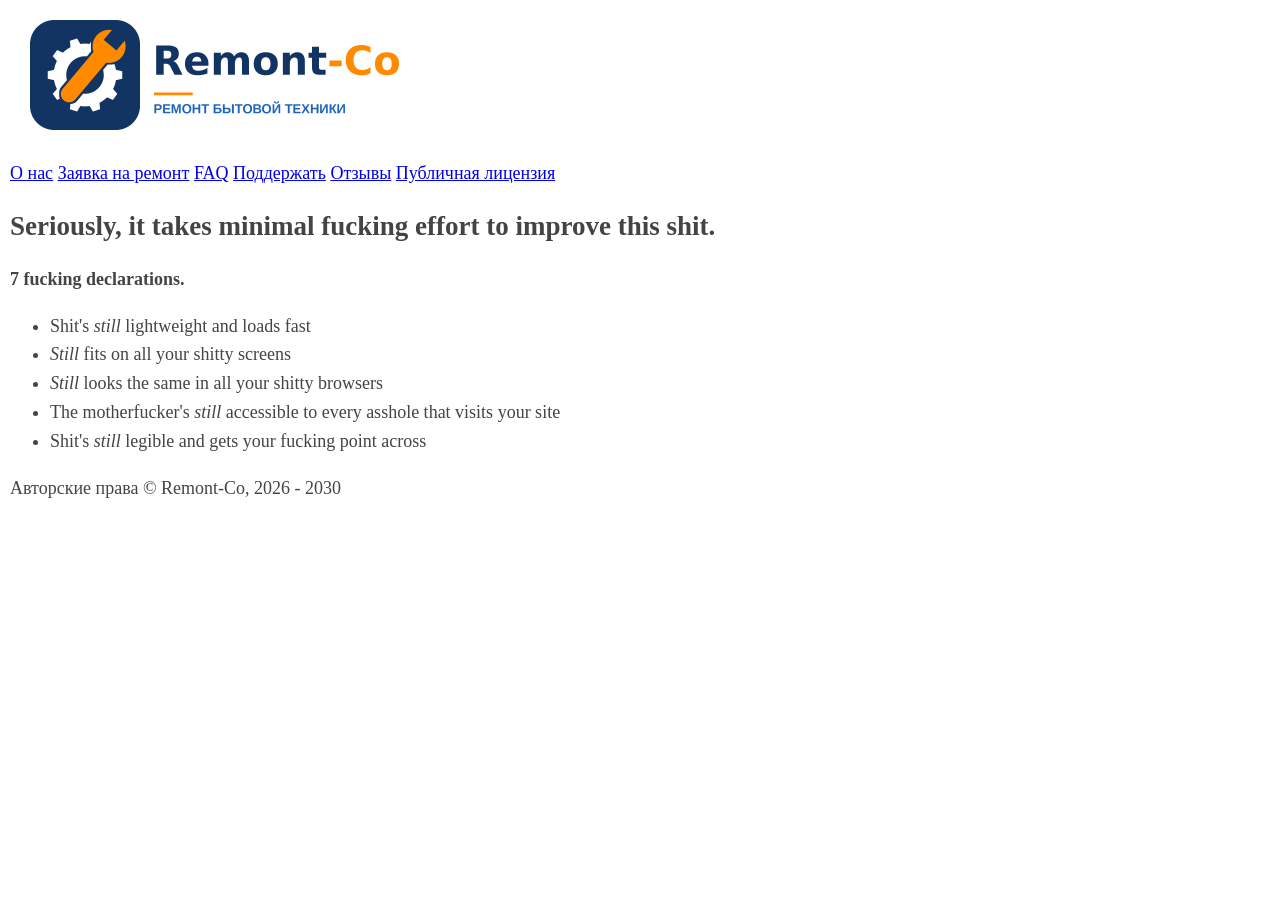
==== frontend/about.html @ 3cd31007 "init commit" ====
<!DOCTYPE html PUBLIC "-//W3C//DTD XHTML 1.0 Strict//EN"
	"http://www.w3.org/TR/xhtml1/DTD/xhtml1-strict.dtd">
<html xmlns="http://www.w3.org/1999/xhtml" lang="en" xml:lang="en">
<head>
	<title>О нас</title>
	<link rel="icon" type="image/x-icon" href="images/logo.ico" />
	<meta http-equiv="content-type"
		content="text/html; charset=utf-8" />
	<link rel="stylesheet" type="text/css" href="style.css" />
</head>
<body>

    <div>
        <a href="./"><img src="images/logo.jpg" alt="remont-co" width="450" height="150"></a>
        <div>
            <a href="./about.html">О нас</a>
            <a href="./request.html">Заявка на ремонт</a>
            <a href="./faq.html" title="часто задаваемые вопросы">FAQ</a>
            <a href="./donate.html" title="пожертвования на продолжение работы">Поддержать</a>
            <a href="./reviews.html" title="книга отзывов">Отзывы</a>
            <a href="./license.html">Публичная лицензия</a>
        </div>
    </div>

    <h2>Seriously, it takes minimal fucking effort to improve this shit.</h2>
    <p><strong>7 fucking declarations.</strong></p>
    <ul>
        <li>Shit's <em>still</em> lightweight and loads fast</li>
        <li><em>Still</em> fits on all your shitty screens</li>
        <li><em>Still</em> looks the same in all your shitty browsers</li>
        <li>The motherfucker's <em>still</em> accessible to every asshole that visits your site</li>
        <li>Shit's <em>still</em> legible and gets your fucking point across</li>
    </ul>

    <div>
        <p>Авторские права © Remont-Co, 2026 - 2030</p>
    </div>   

</body>
</html>
---- frontend/style.css ----
html {
    height: 100%;
}

body {
    position: relative;
    min-height: 100%;
    font-size: 18px;
    color: #444;
    padding: 0 10px;
    margin: 0;
    line-height: 1.6;
}

/* место под футер, прижатый к низу */
body:after {
    content: "";
    display: block;
    height: 150px;
}

h1,h2,h3 {
    line-height: 1.2
}

/* ----------- header ------------ */

.header {
    padding-top: 10px;
    margin: 0 auto;
}


/* ----------- main-body ------------ */

.main {
    max-width: 850px;
    margin: 0 auto;
}

/* ----------- footer ------------ */

.footer {
    position: absolute;
    left: 0;
    right: 0;
    bottom: 0;
    background: #123463;
    color: #fff;
    padding: 20px;
    text-align: center;
}

/* ----------- main menu ------------ */
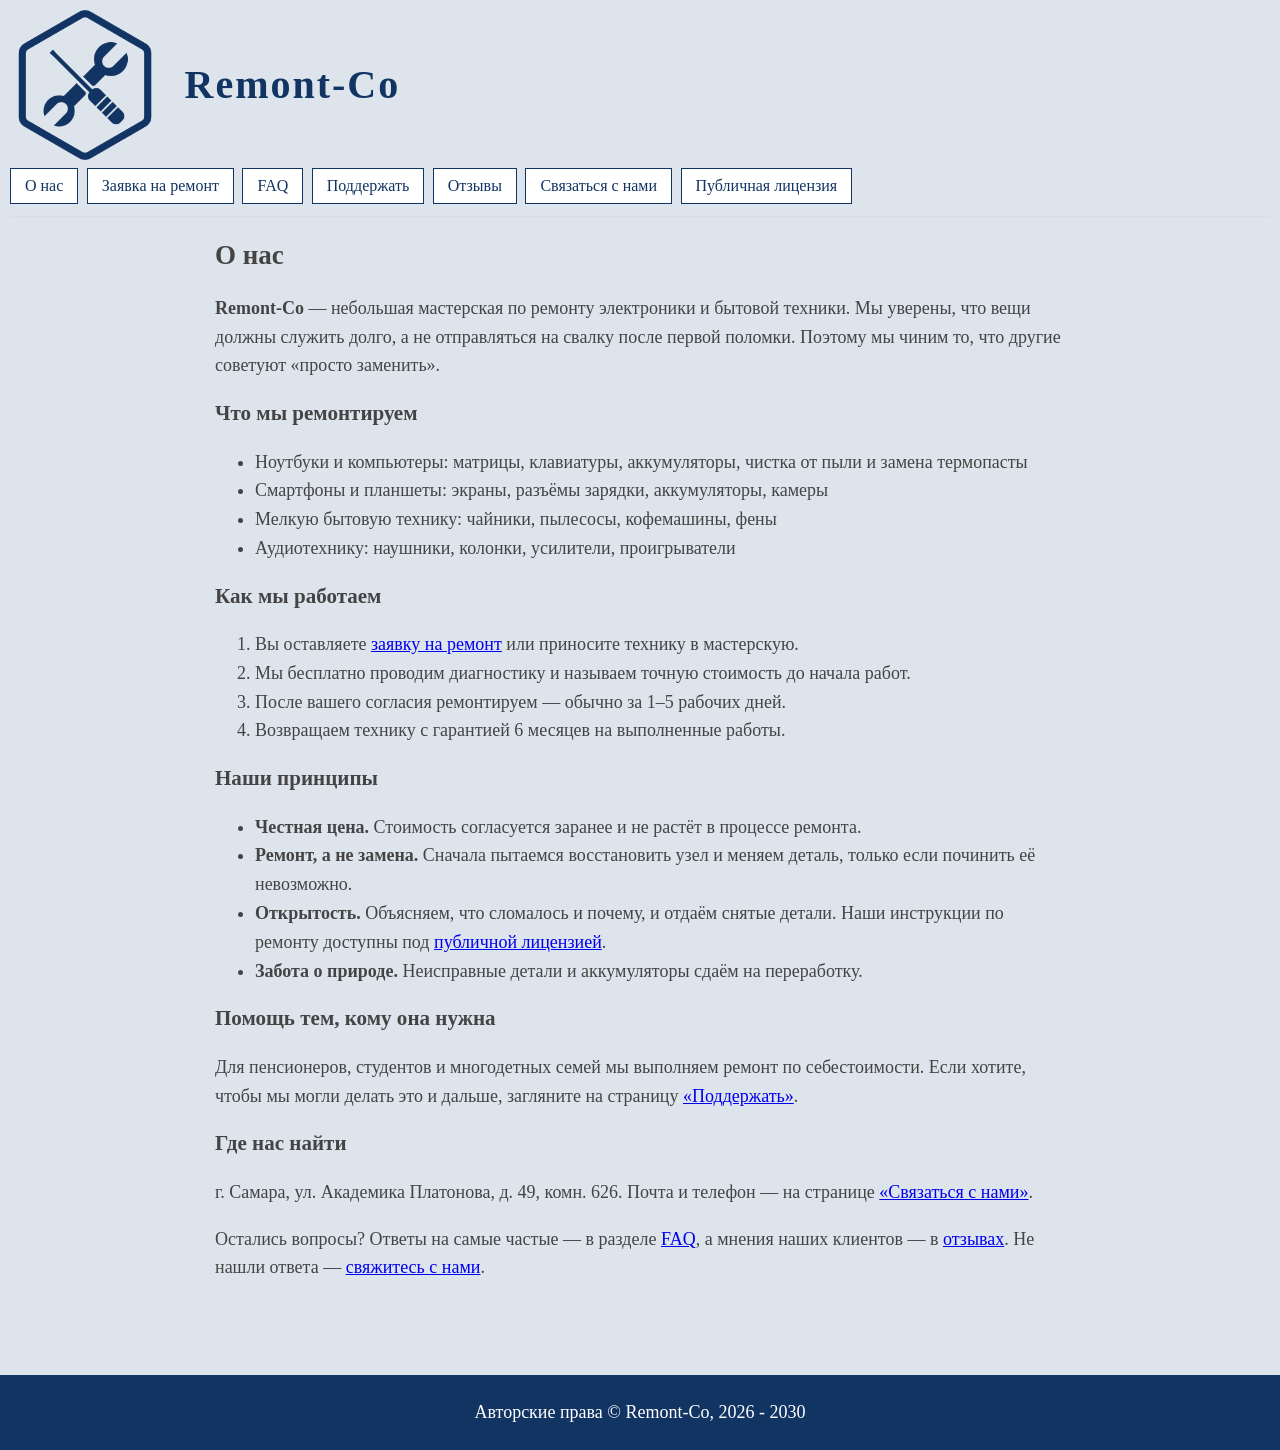
==== commit 76ab97fc: "feat: pages content and form for request" ====
--- a/frontend/about.html
+++ b/frontend/about.html
@@ -10,29 +10,67 @@
 </head>
 <body>
 
-    <div>
-        <a href="./"><img src="images/logo.jpg" alt="remont-co" width="450" height="150"></a>
-        <div>
-            <a href="./about.html">О нас</a>
-            <a href="./request.html">Заявка на ремонт</a>
-            <a href="./faq.html" title="часто задаваемые вопросы">FAQ</a>
-            <a href="./donate.html" title="пожертвования на продолжение работы">Поддержать</a>
-            <a href="./reviews.html" title="книга отзывов">Отзывы</a>
-            <a href="./license.html">Публичная лицензия</a>
-        </div>
+    <div class="header">
+        <a href="./"><img src="images/logo.png" alt="remont-co" width="150" height="150"></a>
+        <span class="site-name">Remont-Co</span>
     </div>
 
-    <h2>Seriously, it takes minimal fucking effort to improve this shit.</h2>
-    <p><strong>7 fucking declarations.</strong></p>
-    <ul>
-        <li>Shit's <em>still</em> lightweight and loads fast</li>
-        <li><em>Still</em> fits on all your shitty screens</li>
-        <li><em>Still</em> looks the same in all your shitty browsers</li>
-        <li>The motherfucker's <em>still</em> accessible to every asshole that visits your site</li>
-        <li>Shit's <em>still</em> legible and gets your fucking point across</li>
-    </ul>
+    <div class="main-menu">
+        <a href="./about.html">О нас</a>
+        <a href="./request.html">Заявка на ремонт</a>
+        <a href="./faq.html" title="часто задаваемые вопросы">FAQ</a>
+        <a href="./donate.html" title="пожертвования на продолжение работы">Поддержать</a>
+        <a href="./reviews.html" title="книга отзывов">Отзывы</a>
+        <a href="./contacts.html">Связаться с нами</a>
+        <a href="./license.html">Публичная лицензия</a>
+    </div>
 
-    <div>
+    <div class="main">
+        <h2>О нас</h2>
+        <p><strong>Remont-Co</strong> — небольшая мастерская по ремонту электроники
+        и бытовой техники. Мы уверены, что вещи должны служить долго, а не отправляться
+        на свалку после первой поломки. Поэтому мы чиним то, что другие советуют
+        «просто заменить».</p>
+
+        <h3>Что мы ремонтируем</h3>
+        <ul>
+            <li>Ноутбуки и компьютеры: матрицы, клавиатуры, аккумуляторы, чистка от пыли и замена термопасты</li>
+            <li>Смартфоны и планшеты: экраны, разъёмы зарядки, аккумуляторы, камеры</li>
+            <li>Мелкую бытовую технику: чайники, пылесосы, кофемашины, фены</li>
+            <li>Аудиотехнику: наушники, колонки, усилители, проигрыватели</li>
+        </ul>
+
+        <h3>Как мы работаем</h3>
+        <ol>
+            <li>Вы оставляете <a href="./request.html">заявку на ремонт</a> или приносите технику в мастерскую.</li>
+            <li>Мы бесплатно проводим диагностику и называем точную стоимость до начала работ.</li>
+            <li>После вашего согласия ремонтируем — обычно за 1–5 рабочих дней.</li>
+            <li>Возвращаем технику с гарантией 6 месяцев на выполненные работы.</li>
+        </ol>
+
+        <h3>Наши принципы</h3>
+        <ul>
+            <li><strong>Честная цена.</strong> Стоимость согласуется заранее и не растёт в процессе ремонта.</li>
+            <li><strong>Ремонт, а не замена.</strong> Сначала пытаемся восстановить узел и меняем деталь, только если починить её невозможно.</li>
+            <li><strong>Открытость.</strong> Объясняем, что сломалось и почему, и отдаём снятые детали. Наши инструкции по ремонту доступны под <a href="./license.html">публичной лицензией</a>.</li>
+            <li><strong>Забота о природе.</strong> Неисправные детали и аккумуляторы сдаём на переработку.</li>
+        </ul>
+
+        <h3>Помощь тем, кому она нужна</h3>
+        <p>Для пенсионеров, студентов и многодетных семей мы выполняем ремонт по себестоимости.
+        Если хотите, чтобы мы могли делать это и дальше, загляните на страницу
+        <a href="./donate.html">«Поддержать»</a>.</p>
+
+        <h3>Где нас найти</h3>
+        <p>г. Самара, ул. Академика Платонова, д. 49, комн. 626.
+        Почта и телефон — на странице <a href="./contacts.html">«Связаться с нами»</a>.</p>
+
+        <p>Остались вопросы? Ответы на самые частые — в разделе <a href="./faq.html">FAQ</a>,
+        а мнения наших клиентов — в <a href="./reviews.html">отзывах</a>.
+        Не нашли ответа — <a href="./contacts.html">свяжитесь с нами</a>.</p>
+    </div>
+
+    <div class="footer">
         <p>Авторские права © Remont-Co, 2026 - 2030</p>
     </div>   
 
--- a/frontend/style.css
+++ b/frontend/style.css
@@ -7,6 +7,7 @@
     min-height: 100%;
     font-size: 18px;
     color: #444;
+    background: #dde4ec;
     padding: 0 10px;
     margin: 0;
     line-height: 1.6;
@@ -30,12 +31,104 @@
     margin: 0 auto;
 }
 
+.header img {
+    vertical-align: middle;
+    border: 0;
+}
+
+/* название справа от лого */
+.site-name {
+    margin-left: 20px;
+    vertical-align: middle;
+    color: #123463;
+    font-size: 40px;
+    font-weight: bold;
+    letter-spacing: 2px;
+}
+
 
 /* ----------- main-body ------------ */
 
 .main {
     max-width: 850px;
     margin: 0 auto;
+}
+
+/* ----------- request form ------------ */
+
+.request-form fieldset {
+    margin: 0 0 20px;
+    padding: 5px 20px 20px;
+    border: 1px solid #123463;
+}
+
+.request-form legend {
+    padding: 0 6px;
+    color: #123463;
+    font-weight: bold;
+}
+
+/* padding-right компенсирует padding и рамку полей шириной 100% */
+.request-form .field {
+    margin-top: 12px;
+    padding-right: 12px;
+}
+
+.request-form .field label {
+    display: block;
+    margin-bottom: 4px;
+}
+
+.request-form input,
+.request-form select,
+.request-form textarea {
+    font-family: inherit;
+    font-size: 16px;
+}
+
+.request-form .field input,
+.request-form .field select,
+.request-form .field textarea {
+    width: 100%;
+    padding: 4px 5px;
+    border: 1px solid #8a9bb0;
+    background: #fff;
+    color: #444;
+}
+
+.request-form .field select {
+    width: auto;
+}
+
+.request-form .field input:focus,
+.request-form .field select:focus,
+.request-form .field textarea:focus {
+    border-color: #123463;
+}
+
+.request-form .check {
+    margin-bottom: 10px;
+}
+
+.request-form .submit {
+    margin-top: 20px;
+}
+
+.request-form .submit input {
+    padding: 6px 24px;
+    border: 1px solid #123463;
+    background: #123463;
+    color: #fff;
+    cursor: pointer;
+}
+
+.request-form .submit input:hover,
+.request-form .submit input:focus {
+    background: #0b2142;
+}
+
+.req {
+    color: #a40000;
 }
 
 /* ----------- footer ------------ */
@@ -47,10 +140,50 @@
     bottom: 0;
     background: #123463;
     color: #fff;
-    padding: 20px;
+    padding: 5px;
     text-align: center;
 }
 
 /* ----------- main menu ------------ */
 
+/* меню стоит под логотипом, а при прокрутке прилипает к верху окна (CSS3) */
+.main-menu {
+    position: sticky;
+    top: 0;
+    padding: 8px 0;
+    background: #dde4ec;
+    border-bottom: 1px solid #ddd;
+}
 
+.main-menu a {
+    display: inline-block;
+    margin: 0 4px 4px 0;
+    padding: 4px 14px;
+    border: 1px solid #123463;
+    background: #fff;
+    color: #123463;
+    font-size: 16px;
+    text-decoration: none;
+    white-space: nowrap;
+}
+
+.main-menu a:hover,
+.main-menu a:focus {
+    background: #123463;
+    color: #fff;
+}
+
+.main-menu a:active {
+    background: #0b2142;
+    border-color: #0b2142;
+    color: #fff;
+}
+
+/* текущая страница: <a href="..." class="current"> */
+.main-menu a.current {
+    background: #123463;
+    color: #fff;
+    font-weight: bold;
+}
+
+
